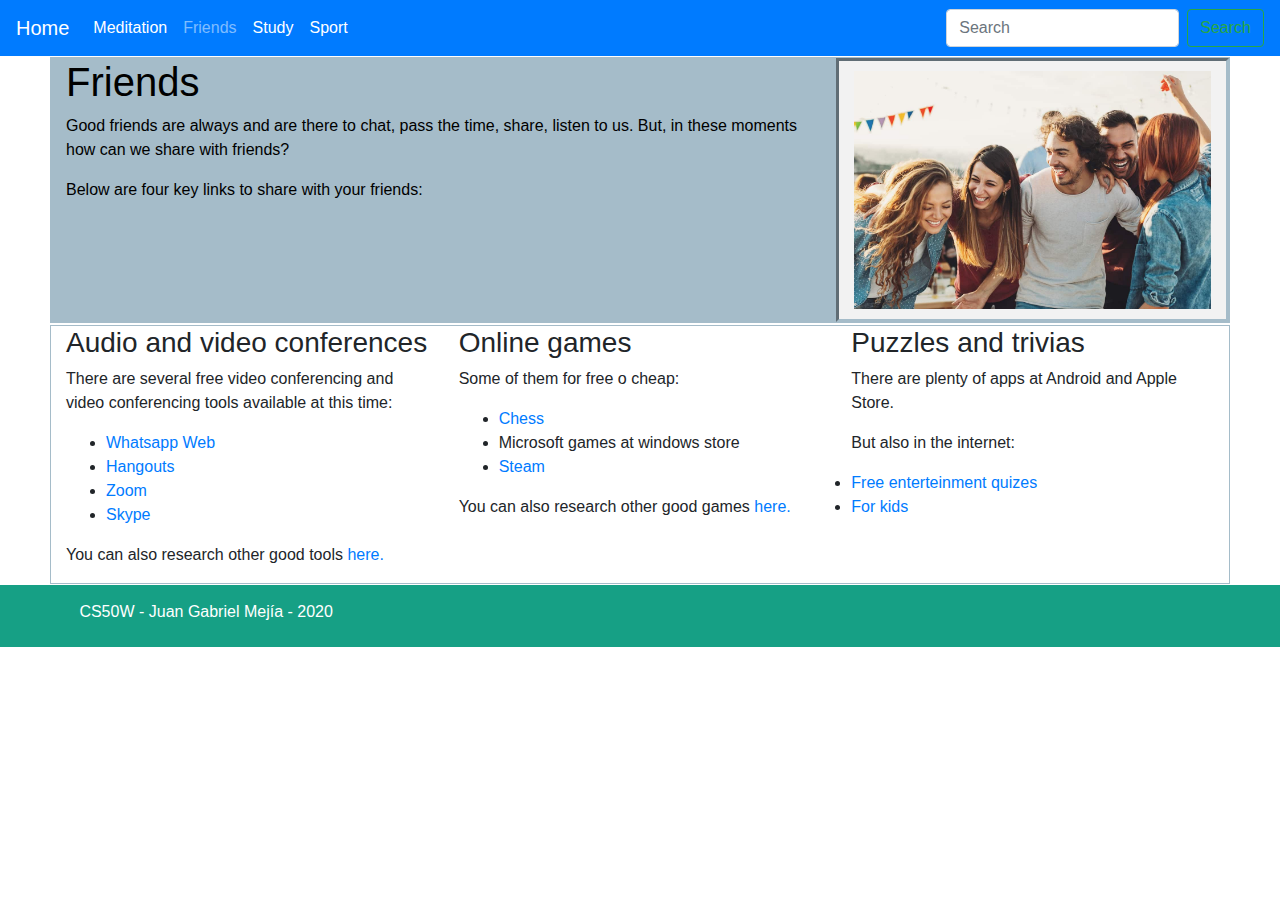
==== friends.html @ 6e7d4023 "All html pages constructed, css file finished" ====
<!DOCTYPE html>
<html>
    <head>
        <title>Activities in Coronavirus time - Friends</title>
        <link rel="stylesheet" href="https://stackpath.bootstrapcdn.com/bootstrap/4.4.1/css/bootstrap.min.css" integrity="sha384-Vkoo8x4CGsO3+Hhxv8T/Q5PaXtkKtu6ug5TOeNV6gBiFeWPGFN9MuhOf23Q9Ifjh" crossorigin="anonymous">
        <link rel="stylesheet" href="css/main.css">
        <meta name="viewport" content="width=device-width, user-scalable=no, initial-scale=1, maximum-scale=1" >
    </head>
    <body>
        <header>
            <!-- Navigation -->
            <nav class="navbar navbar-expand-lg navbar-dark bg-primary">
              <a class="navbar-brand" href="index.html">Home</a>
              <button class="navbar-toggler" type="button" data-toggle="collapse" data-target="#navbarSupportedContent" aria-controls="navbarSupportedContent" aria-expanded="false" aria-label="Toggle navigation">
                <span class="navbar-toggler-icon"></span>
              </button>
              <div class="collapse navbar-collapse" id="navbarSupportedContent">
                <ul class="navbar-nav mr-auto">
                  <li class="nav-item active">
                    <a class="nav-link" href="meditation.html">Meditation</a>
                  </li>
                  <li class="nav-item ">
                    <a class="nav-link" href="friends.html">Friends</a>
                  </li>
                  <li class="nav-item active">
                    <a class="nav-link" href="study.html">Study</a>
                  </li>
                  <li class="nav-item active">
                    <a class="nav-link" href="sport.html">Sport</a>
                  </li>
                </ul>
                <form class="form-inline my-2 my-lg-0">
                  <input class="form-control mr-sm-2" type="search" placeholder="Search" aria-label="Search">
                  <button class="btn btn-outline-success my-2 my-sm-0" type="submit">Search</button>
                </form>
              </div>
            </nav>
            <!-- End Navigation -->
            <div id="message_zone">
                <div class="alert alert-danger" role="alert">
                  Nothing found try it out again!
                </div>
            </div>
        </header>

        <div class="MyContainer">
        		<section class="row">
        			<article class="col-sm-8">
                <h1>Friends</h1>
                    <p>Good friends are always and are there to chat, pass the time, share, listen to us. But, in these moments how can we share with friends?
                    <p>Below are four key links to share with your friends:
              </article>
              <aside class="col-sm-4">
                 <img src="img/friends-laughing.jpg" alt="Pray" width="90%" style="margin: 10px auto; display: block">
              </aside>
        		</section>
          </div>
        <div class="MyContainer">
            <div class="row">
        			<div class="col-xs-12 col-sm-6 col-md-4 ColorMain">
        				<h3>Audio and video conferences</h3>
                    <p>There are several free video conferencing and video conferencing tools available at this time:
                    <ul>
                        <li><a href="https://web.whatsapp.com/"> Whatsapp Web </a>
                        <li><a href="https://hangouts.google.com/"> Hangouts </a>
                        <li><a href="https://zoom.us/"> Zoom </a>
                        <li><a href="https://www.skype.com/"> Skype </a>
                    </ul>
                    <p>You can also research other good tools <a href="https://www.owllabs.com/blog/video-conferencing-tools"> here.</a>
        			</div>
        			<div class="col-xs-12 col-sm-6 col-md-4">
        				<h3>Online games</h3>
                <p>Some of them for free o cheap:
                  <ul>
                      <li><a href="https://www.chess.com/"> Chess </a>
                      <li>Microsoft games at windows store
                      <li><a href="https://store.steampowered.com/"> Steam </a>
                  </ul>
                  <p>You can also research other good games <a href="https://www.pcgamer.com/the-50-best-free-pc-games/"> here.</a>
        			</div>
        			<div class="col-xs-12 col-sm-6 col-md-4 ColorMain">
        				<h3>Puzzles and trivias</h3>
                    <p>There are plenty of apps at Android and Apple Store.
                    <p>But also in the internet:
                          <li><a href="https://www.businessballs.com/" target="_blank"> Free enterteinment quizes </a>
                          <li><a href="https://www.mentalup.co/" target="_blank"> For kids </a>
                      </ul>
        			</div>
        		</div>
    	 </div>

        <footer>
        	<div class="MyContainer">
        		<h6>CS50W - Juan Gabriel Mejía - 2020</h3>
        	</div>
        </footer>

        <!-- Last version of Javascript from Jquery and Bootstrap -->
        <script src="https://code.jquery.com/jquery-3.3.1.slim.min.js" integrity="sha384-q8i/X+965DzO0rT7abK41JStQIAqVgRVzpbzo5smXKp4YfRvH+8abtTE1Pi6jizo" crossorigin="anonymous"></script>
        <script src="https://cdnjs.cloudflare.com/ajax/libs/popper.js/1.14.7/umd/popper.min.js" integrity="sha384-UO2eT0CpHqdSJQ6hJty5KVphtPhzWj9WO1clHTMGa3JDZwrnQq4sF86dIHNDz0W1" crossorigin="anonymous"></script>
        <script src="https://stackpath.bootstrapcdn.com/bootstrap/4.3.1/js/bootstrap.min.js" integrity="sha384-JjSmVgyd0p3pXB1rRibZUAYoIIy6OrQ6VrjIEaFf/nJGzIxFDsf4x0xIM+B07jRM" crossorigin="anonymous"></script>

    </body>
</html>
---- css/main.css ----
/* HTML5 selectors */
article {
	/*
	color: #fff;
	background-color: #34495e;
	*/
	color: #000;
	background-color: #a5bcc9
}

aside {
	/*
	color: #fff;
	background-color: #c0392b
	*/
	background-color: #f2f2f2;
	border: 3px inset #a5bcc9;
}
footer {
	color: #fff;
	background-color: #16a085;
	padding: 1em;
}

img {
	 margin: 10px auto;
	 width: 100%;
	 display: block;
}

a:hover {
		color: #096e87;
}

/* New selectors */
small {
	font-size:0.7em;
	font-family:inherit;
}

/* Classes */
.MyContainer {
	 margin: 0 5%;
	 padding: 1px;
}
.MyContainer > .row {
   border:1px solid #a5bcc9;
}

.ColorGrid {
	background-color: #d2d2d2;
}

/* *IDs */
#message_zone {
 	  margin: 2px 4%;
		padding: 0.5em 0.5em 0 0.5em;
		border:1px solid #a5bcc9;
		text-align: center;
		font-style: italic;
		display:none;
}

/* MEDIA RULES */
@media screen and (max-width: 600px) {
  small {
		font-size:1em;
		font-family:serif;
  }
	h1 {
		font-size: 110%;
	}
	font-weight: bold;
	h2 {
		font-size: 90%;
		font-weight: bold;
	}
	h3 {
		font-size: 80%;
		font-weight: bold;
	}
}
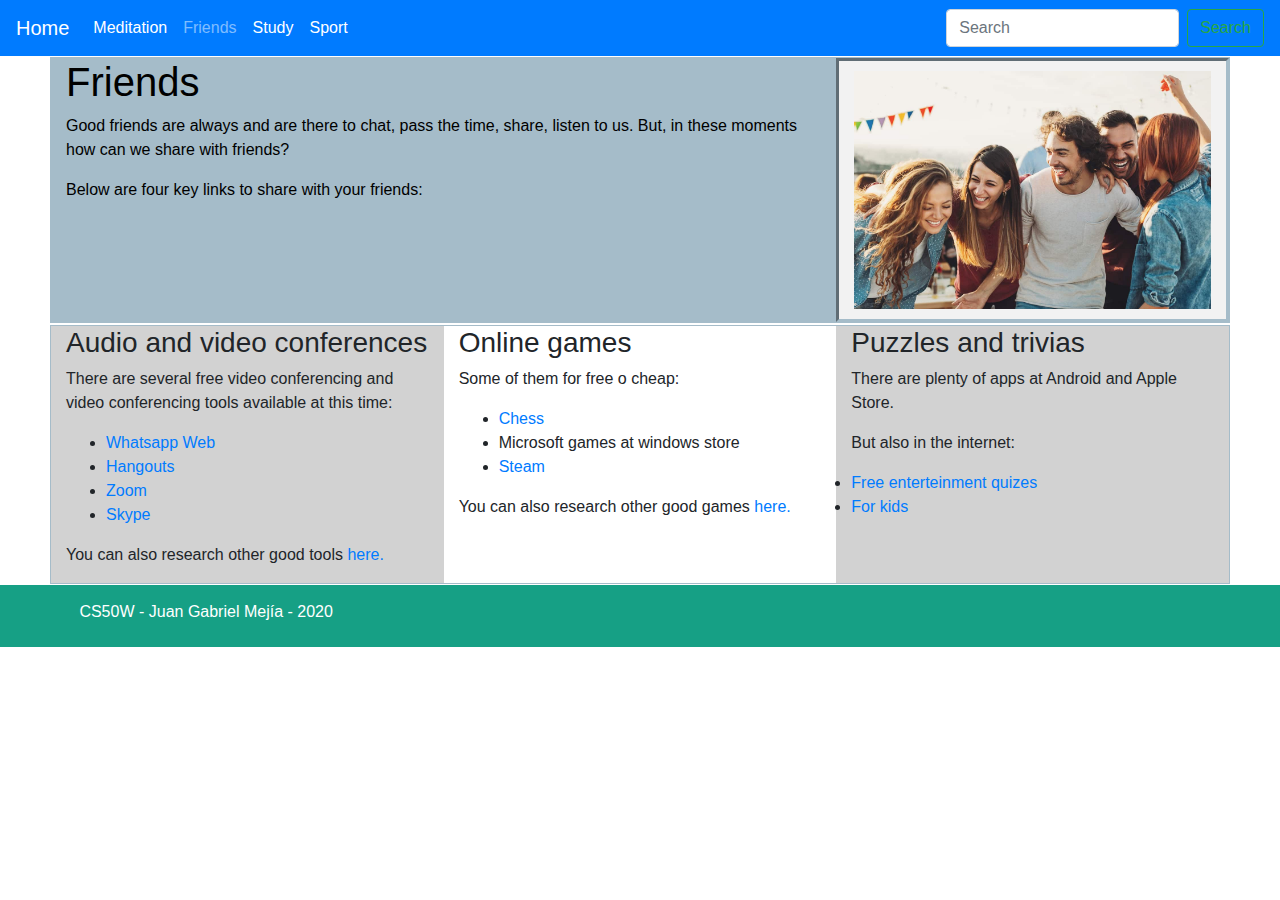
==== commit 31a66051: "Project 0 - Final version - HTML/CSS/SCSS" ====
--- a/friends.html
+++ b/friends.html
@@ -57,7 +57,7 @@
           </div>
         <div class="MyContainer">
             <div class="row">
-        			<div class="col-xs-12 col-sm-6 col-md-4 ColorMain">
+        			<div class="col-xs-12 col-sm-6 col-md-4 ColorGrid">
         				<h3>Audio and video conferences</h3>
                     <p>There are several free video conferencing and video conferencing tools available at this time:
                     <ul>
@@ -78,7 +78,7 @@
                   </ul>
                   <p>You can also research other good games <a href="https://www.pcgamer.com/the-50-best-free-pc-games/"> here.</a>
         			</div>
-        			<div class="col-xs-12 col-sm-6 col-md-4 ColorMain">
+        			<div class="col-xs-12 col-sm-6 col-md-4 ColorGrid">
         				<h3>Puzzles and trivias</h3>
                     <p>There are plenty of apps at Android and Apple Store.
                     <p>But also in the internet:
--- a/css/main.css
+++ b/css/main.css
@@ -1,82 +1,71 @@
-/* HTML5 selectors */
-article {
-	/*
-	color: #fff;
-	background-color: #34495e;
-	*/
-	color: #000;
-	background-color: #a5bcc9
-}
-
-aside {
-	/*
-	color: #fff;
-	background-color: #c0392b
-	*/
-	background-color: #f2f2f2;
-	border: 3px inset #a5bcc9;
-}
-footer {
-	color: #fff;
-	background-color: #16a085;
-	padding: 1em;
-}
-
-img {
-	 margin: 10px auto;
-	 width: 100%;
-	 display: block;
-}
-
-a:hover {
-		color: #096e87;
-}
-
-/* New selectors */
-small {
-	font-size:0.7em;
-	font-family:inherit;
-}
-
-/* Classes */
-.MyContainer {
-	 margin: 0 5%;
-	 padding: 1px;
-}
-.MyContainer > .row {
-   border:1px solid #a5bcc9;
-}
-
-.ColorGrid {
-	background-color: #d2d2d2;
-}
-
-/* *IDs */
-#message_zone {
- 	  margin: 2px 4%;
-		padding: 0.5em 0.5em 0 0.5em;
-		border:1px solid #a5bcc9;
-		text-align: center;
-		font-style: italic;
-		display:none;
-}
-
-/* MEDIA RULES */
-@media screen and (max-width: 600px) {
-  small {
-		font-size:1em;
-		font-family:serif;
-  }
-	h1 {
-		font-size: 110%;
-	}
-	font-weight: bold;
-	h2 {
-		font-size: 90%;
-		font-weight: bold;
-	}
-	h3 {
-		font-size: 80%;
-		font-weight: bold;
-	}
-}
+/* HTML5 selectors */
+article {
+  color: #000;
+  background-color: #a5bcc9; }
+
+aside {
+  /*
+  color: #fff;
+  background-color: #c0392b
+  */
+  background-color: #f2f2f2;
+  border: 3px inset #a5bcc9; }
+
+footer {
+  color: #fff;
+  background-color: #16a085;
+  padding: 1em; }
+
+img {
+  margin: 10px auto;
+  width: 100%;
+  display: block; }
+
+a:hover {
+  color: #096e87; }
+
+/* New selectors */
+small {
+  font-size: 0.7em;
+  font-family: inherit; }
+
+/* Classes */
+/* SCSS nesting */
+.MyContainer {
+  margin: 0 5%;
+  padding: 1px; }
+  .MyContainer .row {
+    border: 1px solid #a5bcc9; }
+
+.ColorGrid {
+  background-color: #d2d2d2; }
+
+/* *IDs */
+#message_zone {
+  margin: 2px 4%;
+  padding: 0.5em 0.5em 0 0.5em;
+  border: 1px solid #a5bcc9;
+  text-align: center;
+  font-style: italic;
+  display: none; }
+
+/* MEDIA RULES */
+@media screen and (max-width: 600px) {
+  small {
+    font-size: 1em;
+    font-family: serif; }
+
+  /* Inheritance */
+  h1, h2, h3 {
+    font-weight: bold; }
+
+  h1 {
+    font-size: 110%; }
+
+  h2 {
+    font-size: 90%; }
+
+  h3 {
+    font-size: 80%; } }
+
+/*# sourceMappingURL=main.css.map */
